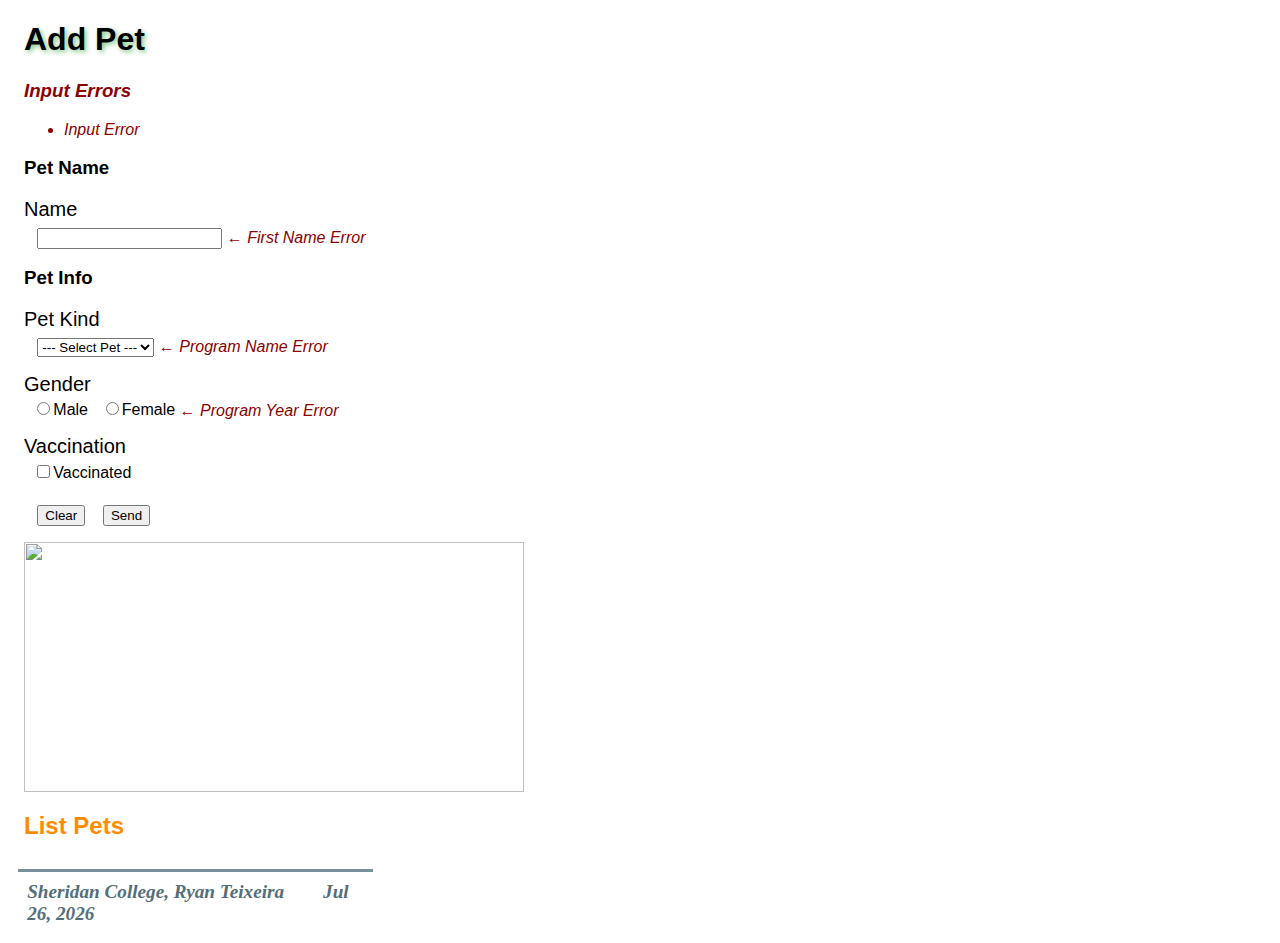
==== src/main/resources/templates/AddPet.html @ 065cfc70 "add sout" ====
<!DOCTYPE html>
<html lang="en" xmlns:th="http://www.thymeleaf.org">
<head>
    <meta http-equiv="Content-Type" content="text/html; charset=UTF-8">
    <title>Add Pet</title>
    <link href="https://cdnjs.cloudflare.com/ajax/libs/normalize/8.0.1/normalize.min.css" rel="stylesheet" type="text/css"/>
    <link th:href="@{css/main.css}" href="../static/css/main.css" rel="stylesheet" type="text/css"/>
    <link th:href="@{css/footer.css}" href="../static/css/footer.css" rel="stylesheet" type="text/css"/>
    <script src="https://ajax.googleapis.com/ajax/libs/jquery/3.4.1/jquery.min.js"></script>
    <script th:src="@{js/footer.js}" src="../static/js/footer.js"></script>
</head>
<body>
<main>
    <h1>Add Pet</h1>
    <form method="post"
          th:action="@{InsertPet}" action="ConfirmInsert.html"
          th:object="${form}">

        <div th:if="${#fields.hasErrors('*')}">
            <h3 class="error">Input Errors</h3>
            <ul>
                <li th:each="e: ${#fields.errors('*')}" th:text="${e}"
                    class="error">Input Error</li>
            </ul>
        </div>
        <h3>Pet Name</h3>
        <p>
            <label for="first" class="group_label">Name</label><br>
            <input id="first" type="text" th:field="*{firstName}"/>
            <span th:if="${#fields.hasErrors('firstName')}"
                  class="error">&larr;&nbsp;<span th:errors="*{firstName}">First Name Error</span></span>
        </p>


        <h3>Pet Info</h3>
        <p>
            <label for="prog" class="group_label">Pet Kind</label><br>
            <select id="prog" th:field="*{petKind}">
                <option th:each="p: ${programs}" th:value="${p}" th:text="${p}">--- Select Pet ---</option>
            </select>
            <span th:if="${#fields.hasErrors('petKind')}"
                  class="error">&larr;&nbsp;<span th:errors="*{petKind}">Program Name Error</span></span>
        </p>



        <p>
            <label class="group_label">Gender</label><br>


            <label><input type="radio" name="genderValue" value="Male">Male</label>
            <label><input type="radio" name="genderValue" value="Female" >Female</label>


            <span th:if="${#fields.hasErrors('genderValue')}"
                  class="error">&larr;&nbsp;<span th:errors="*{genderValue}">Program Year Error</span></span>
        </p>





        <p>
            <label class="group_label">Vaccination</label><br>
            <label><input type="checkbox" th:field="*{vaccine}" th:value="yes"/>Vaccinated</label>

        </p>
        <p>
            <input type="reset" value="Clear"/>
            <input type="submit" value="Send"/>
        </p>
    </form>

    <img src ="../static/img/dogCatRabbit.png" th:src="@{/img/dogCatRabbit.png}" width="500" height="250"/>

    <p><a href="ListPets.html" th:href="@{ListPets}">List Pets</a></p>
</main>
</body>
</html>
---- src/main/resources/static/css/main.css ----
/* Ryan Teixeira, Sheridan College, Ontario */

main{
    font-family: sans-serif;
    padding-left: 1em;
}

label.group_label{
    color: black;
    font-size: 20px;
}

input, select{
    margin-left: 1em;
    margin-top: 0.5em;
}

a{
    color: darkorange;
    font-weight: bolder;
    text-decoration: none;
    font-size: 24px;
}

a:hover{
    text-decoration: underline;
}

span.output{
    font-style: italic;
    color: deeppink;
    margin-left: 1em;
    font-size: 20px;
}


h1{
    color: black;
    text-shadow: 2px 2px 5px #81c784;
}

h2 {
    color: darkorange;
    font-size: 24px;
}

table {
    margin-left: 2em;
    margin-bottom: 2em;
    border-collapse: collapse;
    border: 1px solid black;
    text-align: center;
    padding: .5em;
}

th {
    background-color: lightcoral;
    border: 1px solid black;
    padding: .5em;
}

td {
    background-color: white;
    border: 1px solid black;
    padding: .5em;
}

.error{
    color: darkred;
    font-style: oblique;
}

.message{
    font-size: larger;
    font-weight: bolder;
    color: #ff9800;
}
---- src/main/resources/static/css/footer.css ----
footer{
    font-size: 1.2em;
    font-style: italic;
    font-weight: bolder;
    border-top: #78909c solid;
    padding-top: 0.5em;
    padding-bottom: 0.5em;
    margin-left: 0.5em;
    padding-left: 0.5em;
    margin-top: 1.5em;
    width: 18em;
    color: #546e7a;
}

footer .apple{
    color: #e91e63;
}
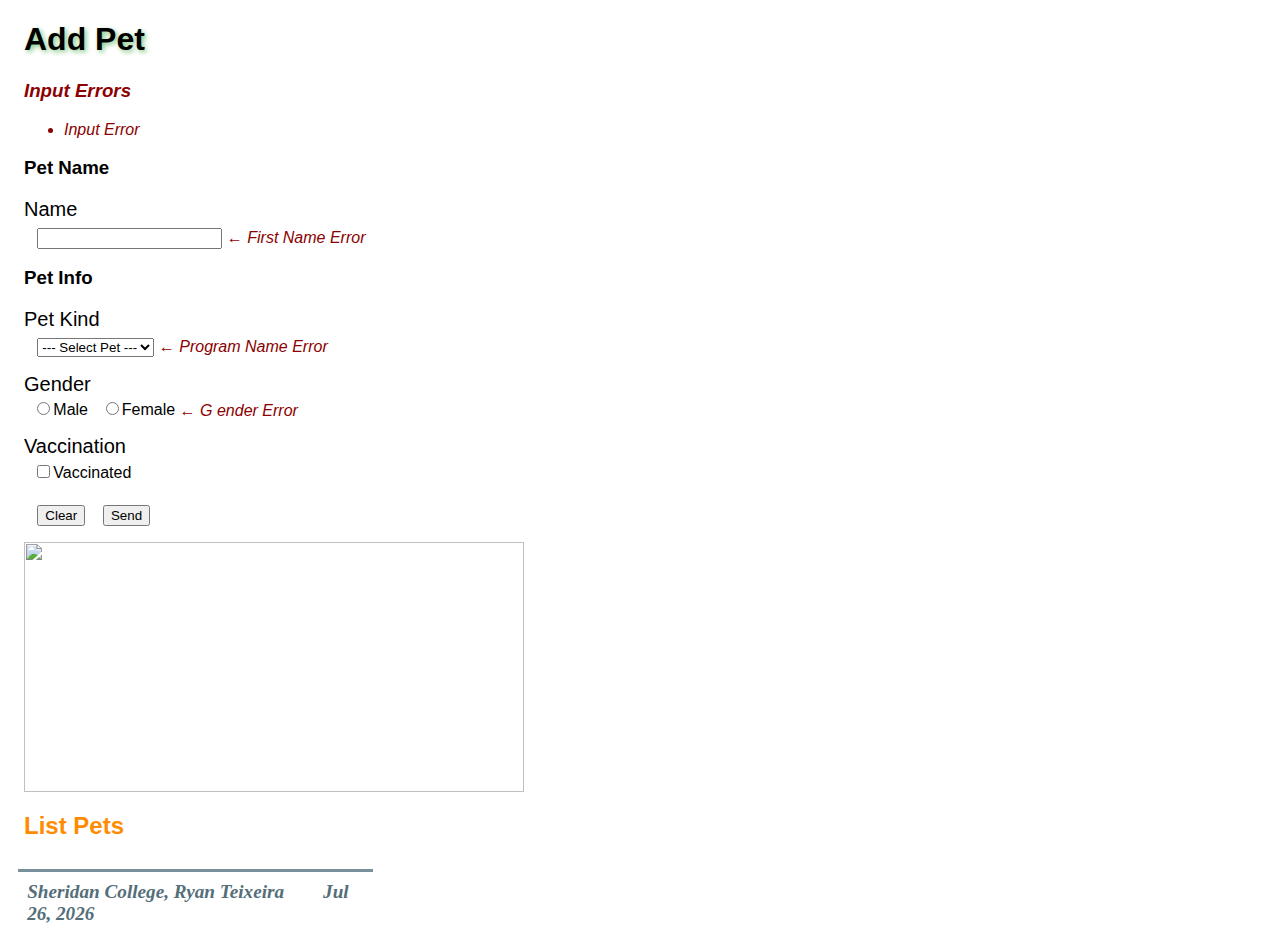
==== commit 968d8504: "Edit PetEntityJpa names" ====
--- a/src/main/resources/templates/AddPet.html
+++ b/src/main/resources/templates/AddPet.html
@@ -53,7 +53,7 @@
 
 
             <span th:if="${#fields.hasErrors('genderValue')}"
-                  class="error">&larr;&nbsp;<span th:errors="*{genderValue}">Program Year Error</span></span>
+                  class="error">&larr;&nbsp;<span th:errors="*{genderValue}">G ender Error </span></span>
         </p>
 
 
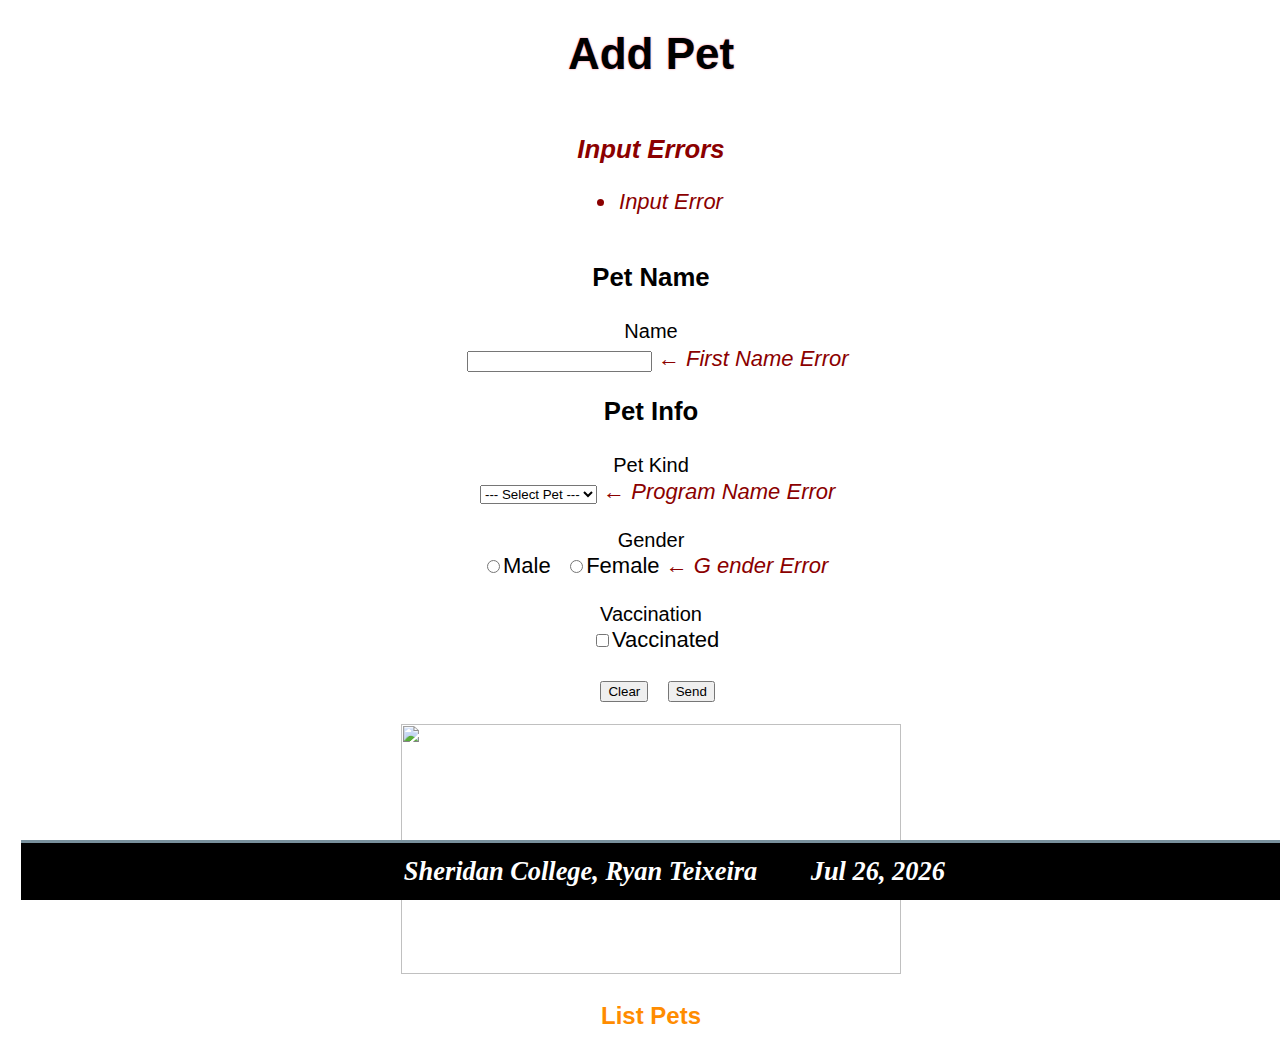
==== commit 0e54801a: "Initial commit" ====
--- a/src/main/resources/templates/AddPet.html
+++ b/src/main/resources/templates/AddPet.html
@@ -70,7 +70,7 @@
             <input type="submit" value="Send"/>
         </p>
     </form>
-
+    <br>
     <img src ="../static/img/dogCatRabbit.png" th:src="@{/img/dogCatRabbit.png}" width="500" height="250"/>
 
     <p><a href="ListPets.html" th:href="@{ListPets}">List Pets</a></p>
--- a/src/main/resources/static/css/main.css
+++ b/src/main/resources/static/css/main.css
@@ -8,6 +8,17 @@
 label.group_label{
     color: black;
     font-size: 20px;
+
+}
+
+label{
+    display: inline-block;
+    text-align: left;
+}
+
+div {
+    display: inline-block;
+    text-align: center;
 }
 
 input, select{
@@ -36,12 +47,11 @@
 
 h1{
     color: black;
-    text-shadow: 2px 2px 5px #81c784;
+    text-shadow: 0px 0px 2px #F76F8E;
 }
 
 h2 {
-    color: darkorange;
-    font-size: 24px;
+    color: #00bcd4;
 }
 
 table {
@@ -75,3 +85,24 @@
     font-weight: bolder;
     color: #ff9800;
 }
+
+form {
+    display: inline-block;
+
+}
+
+body{
+    text-align:center;
+    font-size: 22px;
+}
+
+table{
+    margin-left:auto;
+    margin-right:auto;
+}
+
+img{
+
+    margin-left:auto;
+    margin-right:auto;
+}
--- a/src/main/resources/static/css/footer.css
+++ b/src/main/resources/static/css/footer.css
@@ -1,4 +1,8 @@
 footer{
+
+    position:fixed;
+    bottom: 0;
+
     font-size: 1.2em;
     font-style: italic;
     font-weight: bolder;
@@ -8,8 +12,9 @@
     margin-left: 0.5em;
     padding-left: 0.5em;
     margin-top: 1.5em;
-    width: 18em;
-    color: #546e7a;
+    width: 100%;
+    color: white;
+    background-color: black;
 }
 
 footer .apple{
